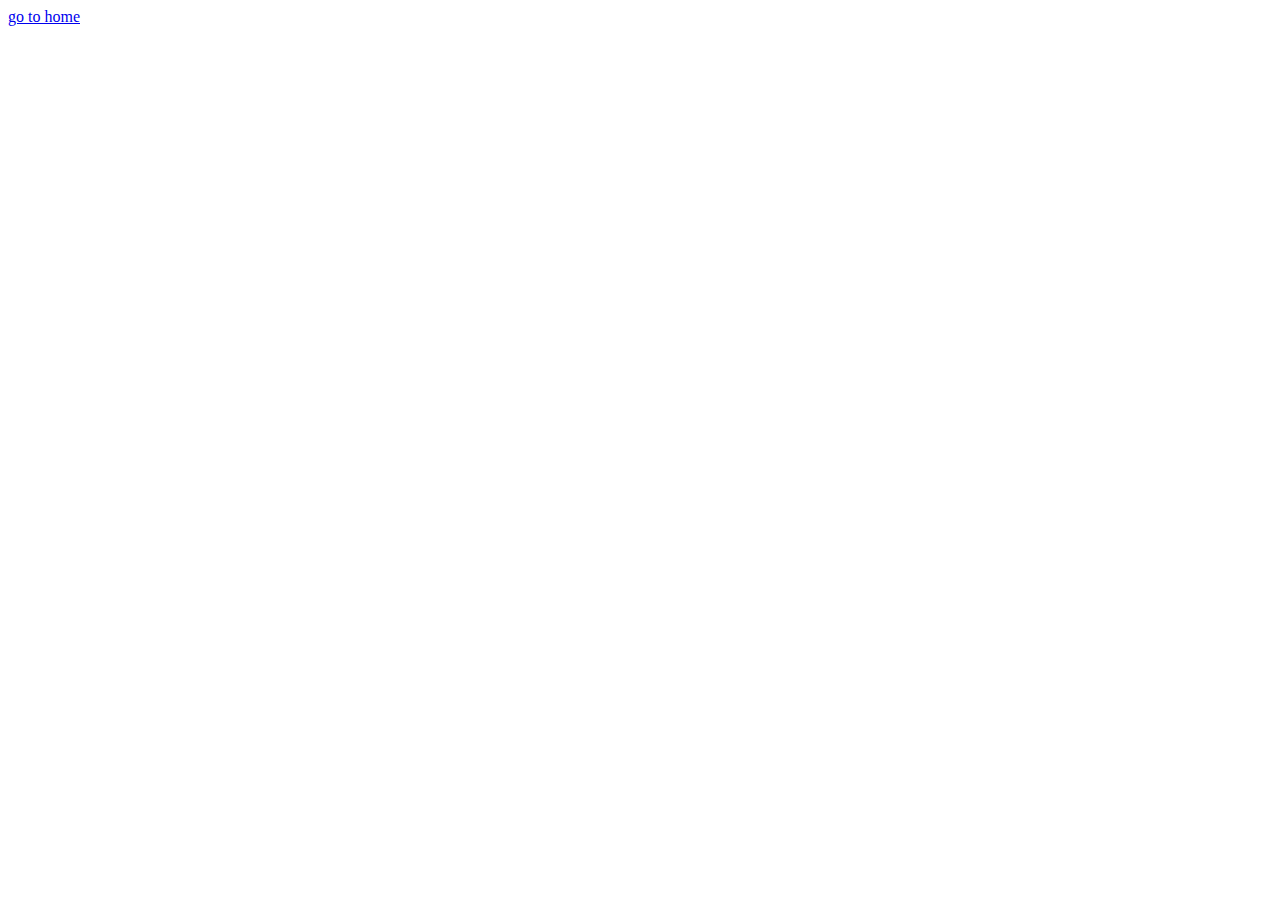
==== api/src/login_form.html @ b485800d "creacion del login" ====
<!DOCTYPE html>
<html lang="en">
<head>
    <meta charset="UTF-8">
    <meta name="viewport" content="width=device-width, initial-scale=1.0">
    <title>Document</title>
</head>
<body>
    <a href="https://127.0.0.1/beta/"target="_blank">go to home</a>
</body>
</html>
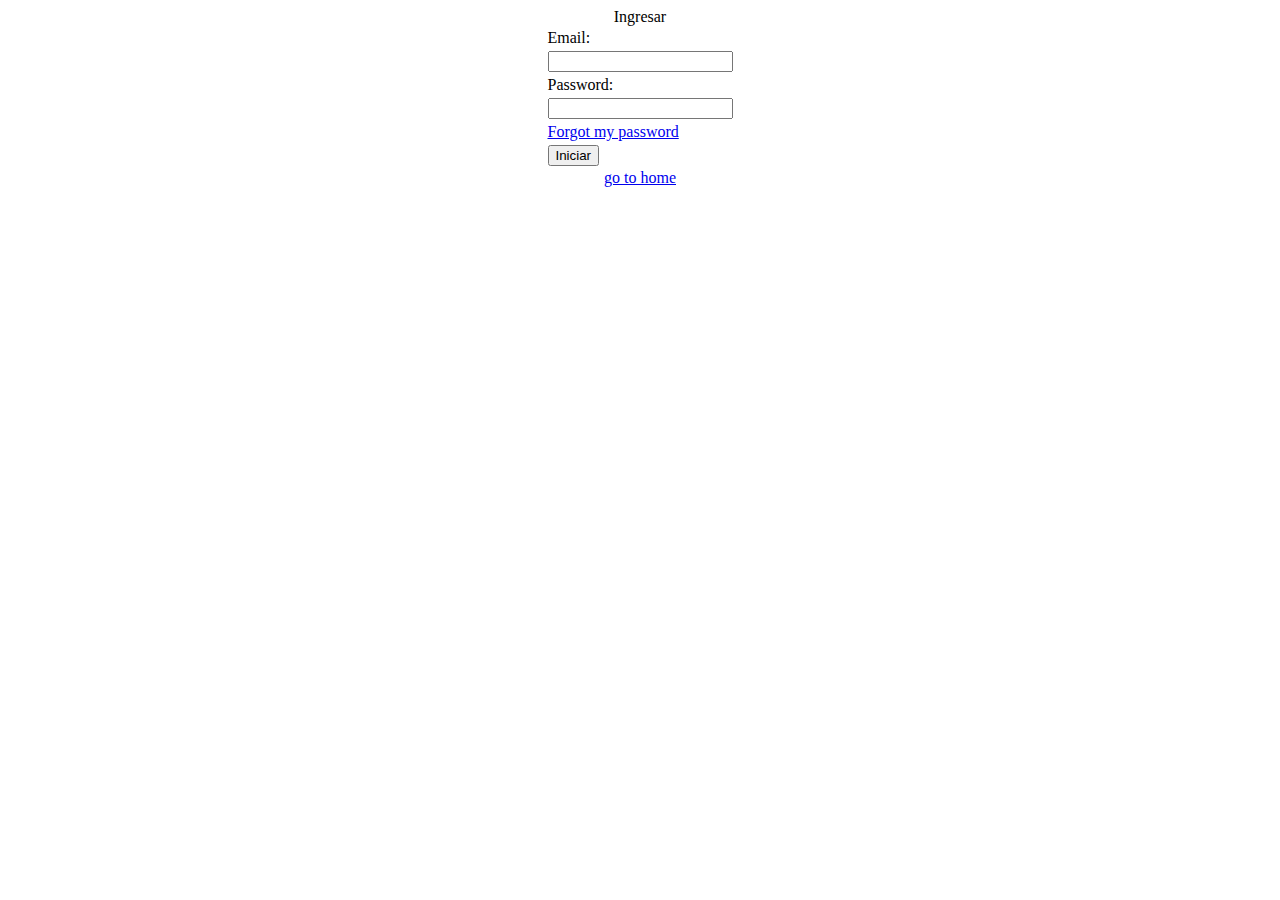
==== commit 6aebf222: "html login" ====
--- a/api/src/login_form.html
+++ b/api/src/login_form.html
@@ -6,6 +6,17 @@
     <title>Document</title>
 </head>
 <body>
-    <a href="https://127.0.0.1/beta/"target="_blank">go to home</a>
+    <center>Ingresar</center>
+    <form name="register_from" action="backend/singin.php" method="post">
+        <table border="0" align="center">
+            <tr><td><label>Email:</label></td></tr>
+            <tr><td><input type="email" name="email"></td></tr>
+            <tr><td><label>Password:</label></td></tr>
+            <tr><td><input type="password" name="password"></td></tr>
+            <tr><td><a href="https://127.0.0.1/beta/api/src/forgot_pass_form.html" target="_blank">Forgot my password</a></td></tr>
+            <tr><td><button>Iniciar</button></td></tr>
+        </table>
+    </form>
+    <center><a href="https://127.0.0.1/beta/"target="_blank">go to home</a></center>
 </body>
 </html>